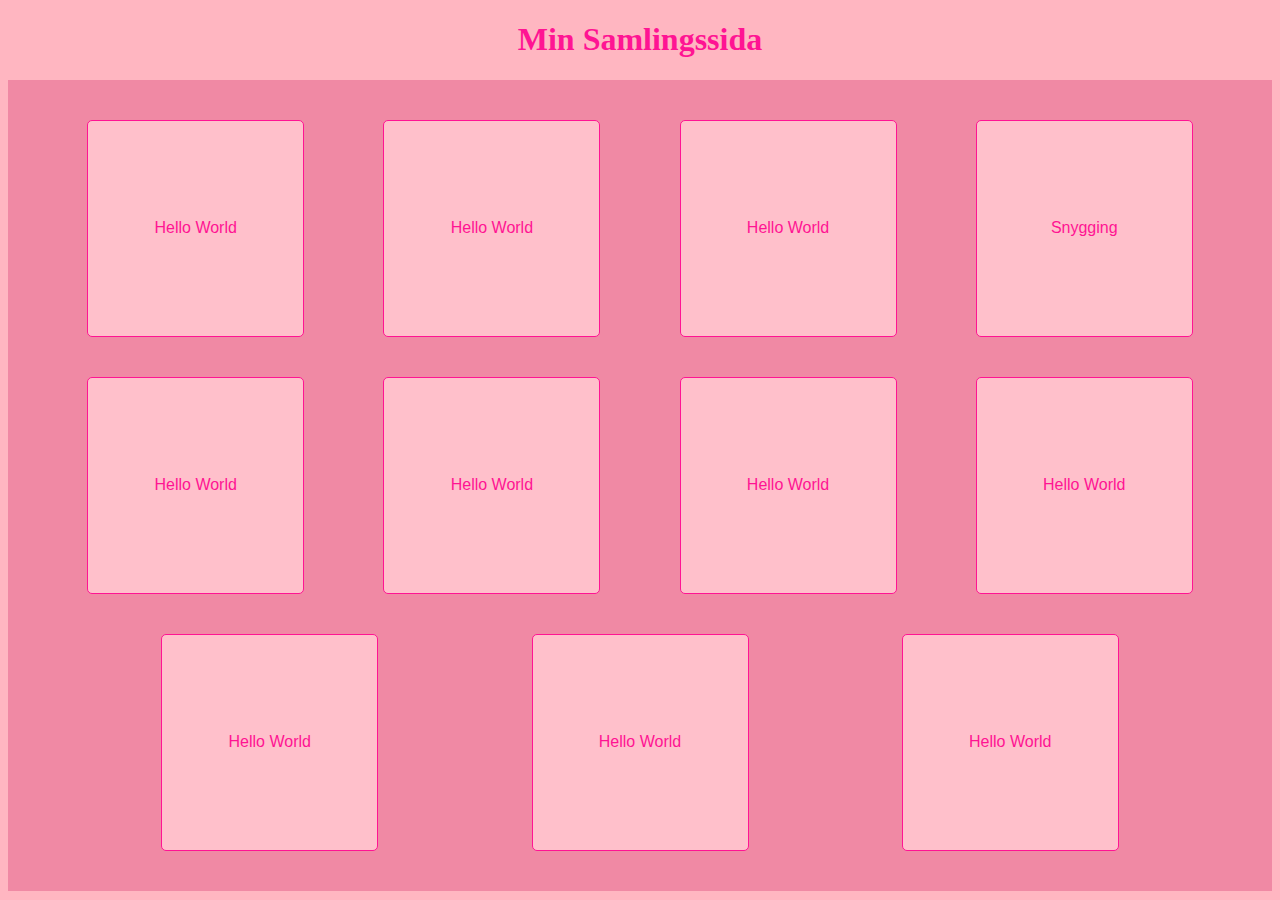
==== index.html @ f258f660 "Lagt till exempelprojekt1" ====
<!DOCTYPE html>
<html lang="sv">

<head>
    <meta charset="utf-8" />
    <link rel="stylesheet" href="css/main.css">
    <title>Min samlingssida</title>
</head>

<body>
    <!-- innehållet på webbsidan -->
    <header>
      <h1>Min Samlingssida</h1>

    </header>
<main>
    <section><a href="https://web.skola24.se/timetable/timetable-viewer/lycksele.skola24.se/Tannbergsskolan/" target="_blank">Hello World</a></section>
    <section><a href="https://sv.wikipedia.org/wiki/Joakim_Lundell" target="_blank">Hello World</a></section>
    <section><a href="https://www.google.com/imgres?imgurl=https%3A%2F%2Fwww.a-hus.se%2Fstorage%2F5AA1C431235A4E2342C54852BDF4980E1D112A5CF4F997E6515A0C3294B72B70%2F06a4c964060f4c4cb44168739d2e97bf%2Fjpg%2Fmedia%2Fc71b8976a262409a9622542fe9fdf7ca%2FV%25C3%25A5rholma_1920x1920.jpg&imgrefurl=https%3A%2F%2Fwww.a-hus.se%2Fkundanpassat%2Fvarholma&tbnid=EHllABhQJ4VLrM&vet=12ahUKEwjy94P64Zj6AhXSo4sKHSY4C3YQMygBegUIARC_AQ..i&docid=rq1f6wXPhbRwPM&w=1920&h=1920&q=hus&ved=2ahUKEwjy94P64Zj6AhXSo4sKHSY4C3YQMygBegUIARC_AQ" target="_blank">Hello World</a></section>
    <section><a href="https://www.google.com/imgres?imgurl=https%3A%2F%2Fimages.aftonbladet-cdn.se%2Fv2%2Fimages%2Fd9841d3e-538b-40be-9085-9c7b5110fec9%3Ffit%3Dcrop%26format%3Dauto%26h%3D1600%26q%3D50%26w%3D1200%26s%3Da0147b9dee12bd7d46466ed476d469053422f1e2&imgrefurl=https%3A%2F%2Fwww.aftonbladet.se%2Fnojesbladet%2Fa%2FVRGGw6%2Fjockiboi-felaktigt-anklagad-for-smittan&tbnid=_vmf6cI9-3ZZWM&vet=12ahUKEwj-paWR4pj6AhWDxIsKHdFlBy4QMygAegUIARCqAQ..i&docid=bqKka7-LMPBEsM&w=1200&h=1600&q=jockiboi&ved=2ahUKEwj-paWR4pj6AhWDxIsKHdFlBy4QMygAegUIARCqAQ" target="_blank">Snygging</a></section>
    <section><a href="projekt/projekt1/index.html" target="_blank">Hello World</a></section>
    <section><a href="projekt/projekt1/index.html" target="_blank">Hello World</a></section>
    <section><a href="projekt/projekt1/index.html" target="_blank">Hello World</a></section>
    <section><a href="projekt/projekt1/index.html" target="_blank">Hello World</a></section>
    <section><a href="projekt/projekt1/index.html" target="_blank">Hello World</a></section>
    <section><a href="projekt/projekt1/index.html" target="_blank">Hello World</a></section>
    <section><a href="projekt/projekt1/index.html" target="_blank">Hello World</a></section>


</main> 

</body>

</html>
---- css/main.css ----
@charset "UTF-8";

body {
    background-color: lightpink;
}

header {
    text-align:center;
    font-family: 'Times New Roman', Times, serif;
    color: deeppink;
}

main {
    background-color:rgb(240, 137, 164);
    display: flex;
    flex-direction: row;
    justify-content: space-evenly;
    flex-wrap: wrap;
    padding: 20px;
}

main section {
    background-color: pink;
    height: 175px;
    width: 175px;
    border: 1px solid deeppink;
    border-radius: 5px;
    font-family:'Lucida Sans', 'Lucida Sans Regular', 'Lucida Grande', 'Lucida Sans Unicode', Geneva, Verdana, sans-serif;
    padding: 20px;
    margin: 20px;
}

main section a {
    display: flex;
    justify-content: center;
    align-items: center;
    height: 100%;
    text-decoration: solid;
    color: deeppink;
}

main section a:hover {
    font-size: 150%;
    border-radius: 5px;
    transition:0.4s;
    background-color: rgb(237, 176, 185);
}
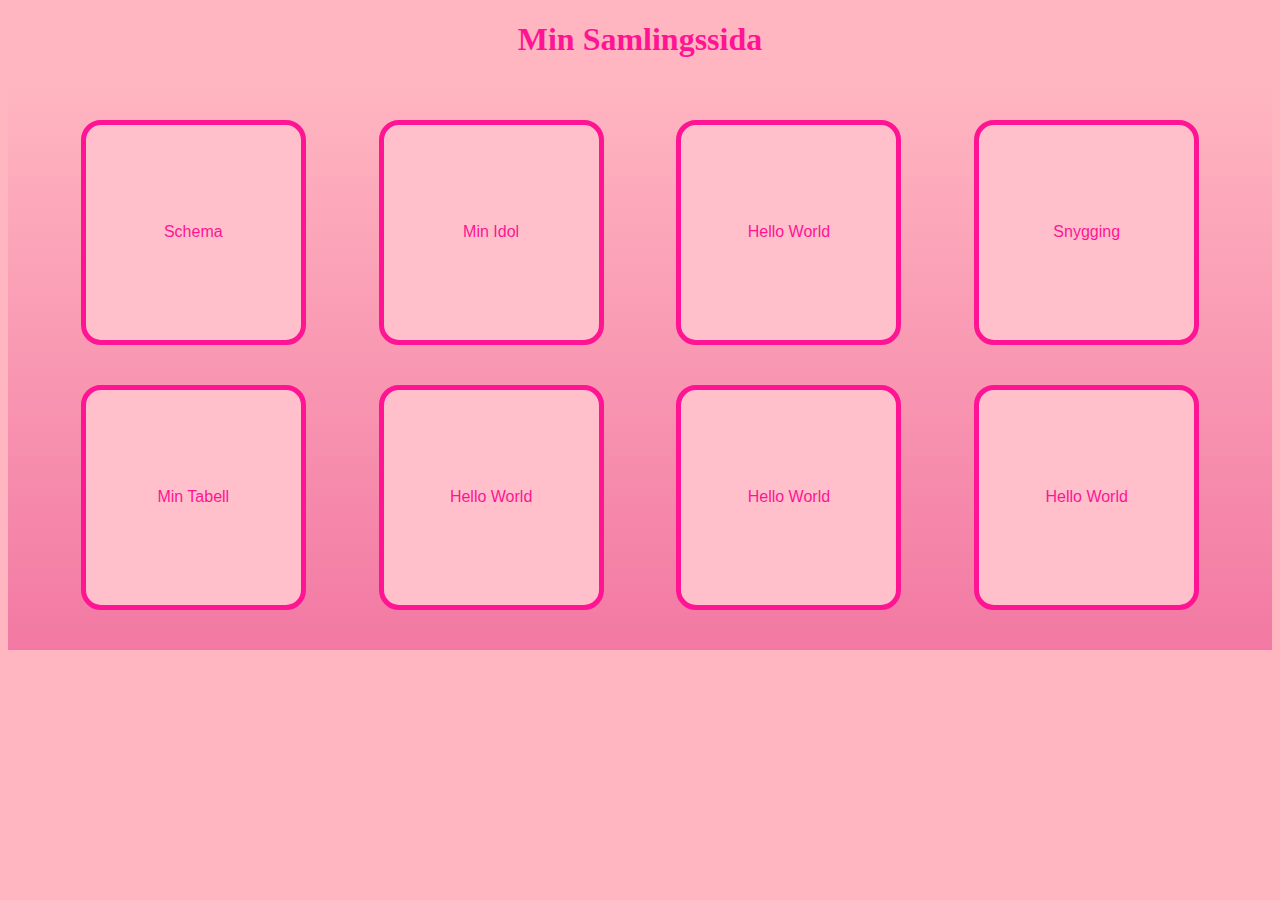
==== commit c4706331: "Gjort ändringar" ====
--- a/index.html
+++ b/index.html
@@ -14,14 +14,11 @@
 
     </header>
 <main>
-    <section><a href="https://web.skola24.se/timetable/timetable-viewer/lycksele.skola24.se/Tannbergsskolan/" target="_blank">Hello World</a></section>
-    <section><a href="https://sv.wikipedia.org/wiki/Joakim_Lundell" target="_blank">Hello World</a></section>
+    <section><a href="https://web.skola24.se/timetable/timetable-viewer/lycksele.skola24.se/Tannbergsskolan/" target="_blank">Schema</a></section>
+    <section><a href="https://sv.wikipedia.org/wiki/Joakim_Lundell" target="_blank">Min Idol</a></section>
     <section><a href="https://www.google.com/imgres?imgurl=https%3A%2F%2Fwww.a-hus.se%2Fstorage%2F5AA1C431235A4E2342C54852BDF4980E1D112A5CF4F997E6515A0C3294B72B70%2F06a4c964060f4c4cb44168739d2e97bf%2Fjpg%2Fmedia%2Fc71b8976a262409a9622542fe9fdf7ca%2FV%25C3%25A5rholma_1920x1920.jpg&imgrefurl=https%3A%2F%2Fwww.a-hus.se%2Fkundanpassat%2Fvarholma&tbnid=EHllABhQJ4VLrM&vet=12ahUKEwjy94P64Zj6AhXSo4sKHSY4C3YQMygBegUIARC_AQ..i&docid=rq1f6wXPhbRwPM&w=1920&h=1920&q=hus&ved=2ahUKEwjy94P64Zj6AhXSo4sKHSY4C3YQMygBegUIARC_AQ" target="_blank">Hello World</a></section>
     <section><a href="https://www.google.com/imgres?imgurl=https%3A%2F%2Fimages.aftonbladet-cdn.se%2Fv2%2Fimages%2Fd9841d3e-538b-40be-9085-9c7b5110fec9%3Ffit%3Dcrop%26format%3Dauto%26h%3D1600%26q%3D50%26w%3D1200%26s%3Da0147b9dee12bd7d46466ed476d469053422f1e2&imgrefurl=https%3A%2F%2Fwww.aftonbladet.se%2Fnojesbladet%2Fa%2FVRGGw6%2Fjockiboi-felaktigt-anklagad-for-smittan&tbnid=_vmf6cI9-3ZZWM&vet=12ahUKEwj-paWR4pj6AhWDxIsKHdFlBy4QMygAegUIARCqAQ..i&docid=bqKka7-LMPBEsM&w=1200&h=1600&q=jockiboi&ved=2ahUKEwj-paWR4pj6AhWDxIsKHdFlBy4QMygAegUIARCqAQ" target="_blank">Snygging</a></section>
-    <section><a href="projekt/projekt1/index.html" target="_blank">Hello World</a></section>
-    <section><a href="projekt/projekt1/index.html" target="_blank">Hello World</a></section>
-    <section><a href="projekt/projekt1/index.html" target="_blank">Hello World</a></section>
-    <section><a href="projekt/projekt1/index.html" target="_blank">Hello World</a></section>
+    <section><a href="projekt/projekt 1 - tabeller/projekt 1 - tabeller/index.html" target="_blank">Min Tabell</a></section>
     <section><a href="projekt/projekt1/index.html" target="_blank">Hello World</a></section>
     <section><a href="projekt/projekt1/index.html" target="_blank">Hello World</a></section>
     <section><a href="projekt/projekt1/index.html" target="_blank">Hello World</a></section>
@@ -29,6 +26,5 @@
 
 </main> 
 
-</body>
 
 </html>--- a/css/main.css
+++ b/css/main.css
@@ -11,7 +11,7 @@
 }
 
 main {
-    background-color:rgb(240, 137, 164);
+    background-image: linear-gradient(lightpink,rgb(242, 121, 163));
     display: flex;
     flex-direction: row;
     justify-content: space-evenly;
@@ -23,8 +23,8 @@
     background-color: pink;
     height: 175px;
     width: 175px;
-    border: 1px solid deeppink;
-    border-radius: 5px;
+    border: 5px solid deeppink;
+    border-radius: 20px;
     font-family:'Lucida Sans', 'Lucida Sans Regular', 'Lucida Grande', 'Lucida Sans Unicode', Geneva, Verdana, sans-serif;
     padding: 20px;
     margin: 20px;
@@ -44,4 +44,4 @@
     border-radius: 5px;
     transition:0.4s;
     background-color: rgb(237, 176, 185);
-}+}
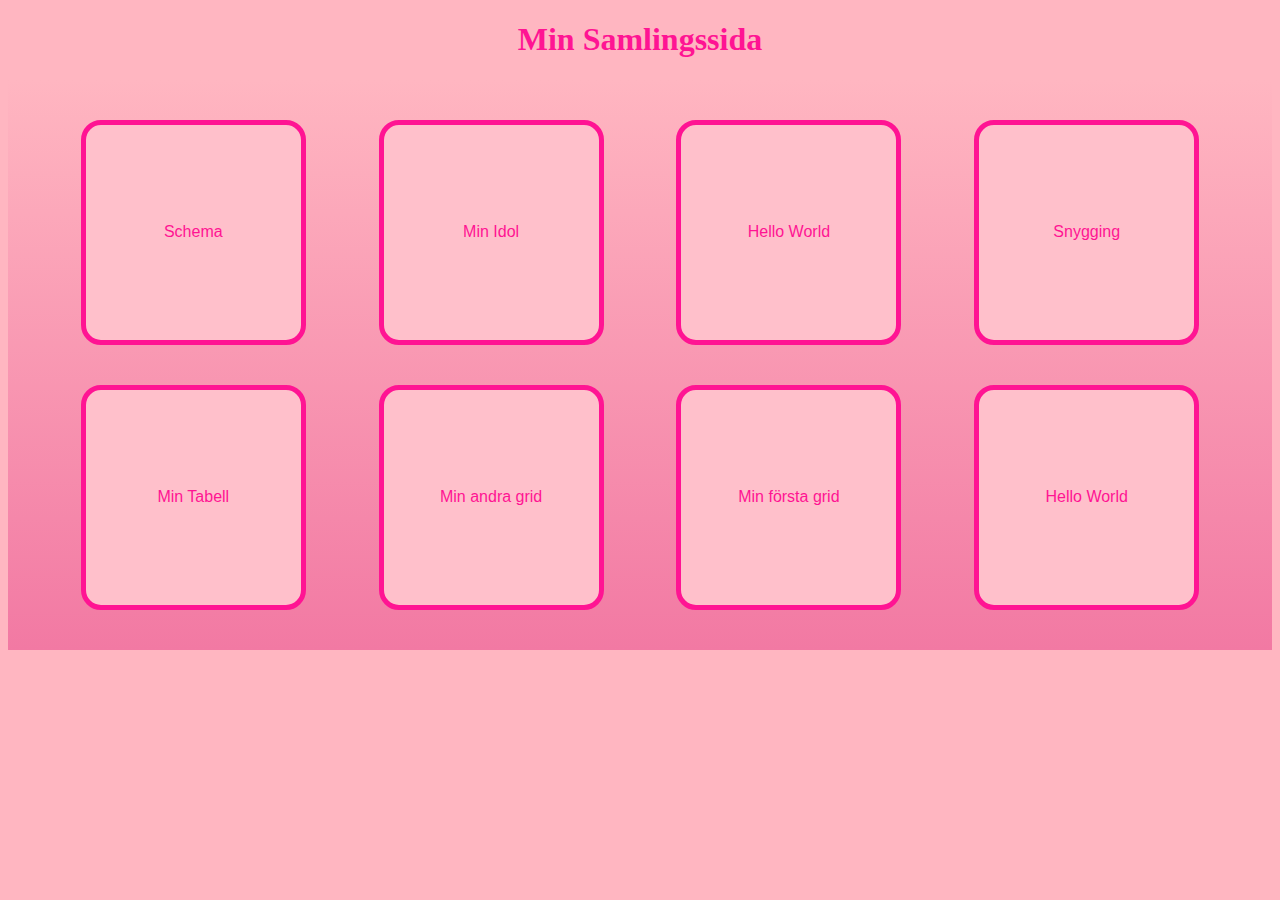
==== commit 3ccfcf95: "Gjort färdigt grid 2" ====
--- a/index.html
+++ b/index.html
@@ -19,8 +19,8 @@
     <section><a href="https://www.google.com/imgres?imgurl=https%3A%2F%2Fwww.a-hus.se%2Fstorage%2F5AA1C431235A4E2342C54852BDF4980E1D112A5CF4F997E6515A0C3294B72B70%2F06a4c964060f4c4cb44168739d2e97bf%2Fjpg%2Fmedia%2Fc71b8976a262409a9622542fe9fdf7ca%2FV%25C3%25A5rholma_1920x1920.jpg&imgrefurl=https%3A%2F%2Fwww.a-hus.se%2Fkundanpassat%2Fvarholma&tbnid=EHllABhQJ4VLrM&vet=12ahUKEwjy94P64Zj6AhXSo4sKHSY4C3YQMygBegUIARC_AQ..i&docid=rq1f6wXPhbRwPM&w=1920&h=1920&q=hus&ved=2ahUKEwjy94P64Zj6AhXSo4sKHSY4C3YQMygBegUIARC_AQ" target="_blank">Hello World</a></section>
     <section><a href="https://www.google.com/imgres?imgurl=https%3A%2F%2Fimages.aftonbladet-cdn.se%2Fv2%2Fimages%2Fd9841d3e-538b-40be-9085-9c7b5110fec9%3Ffit%3Dcrop%26format%3Dauto%26h%3D1600%26q%3D50%26w%3D1200%26s%3Da0147b9dee12bd7d46466ed476d469053422f1e2&imgrefurl=https%3A%2F%2Fwww.aftonbladet.se%2Fnojesbladet%2Fa%2FVRGGw6%2Fjockiboi-felaktigt-anklagad-for-smittan&tbnid=_vmf6cI9-3ZZWM&vet=12ahUKEwj-paWR4pj6AhWDxIsKHdFlBy4QMygAegUIARCqAQ..i&docid=bqKka7-LMPBEsM&w=1200&h=1600&q=jockiboi&ved=2ahUKEwj-paWR4pj6AhWDxIsKHdFlBy4QMygAegUIARCqAQ" target="_blank">Snygging</a></section>
     <section><a href="projekt/projekt 1 - tabeller/projekt 1 - tabeller/index.html" target="_blank">Min Tabell</a></section>
-    <section><a href="projekt/projekt1/index.html" target="_blank">Hello World</a></section>
-    <section><a href="projekt/projekt1/index.html" target="_blank">Hello World</a></section>
+    <section><a href="projekt/projekt 2 - grid/projekt 2 - grid2.html" target="_blank">Min andra grid</a></section>
+    <section><a href="projekt/projekt 2 - grid/index.html" target="_blank">Min första grid</a></section>
     <section><a href="projekt/projekt1/index.html" target="_blank">Hello World</a></section>
 
 
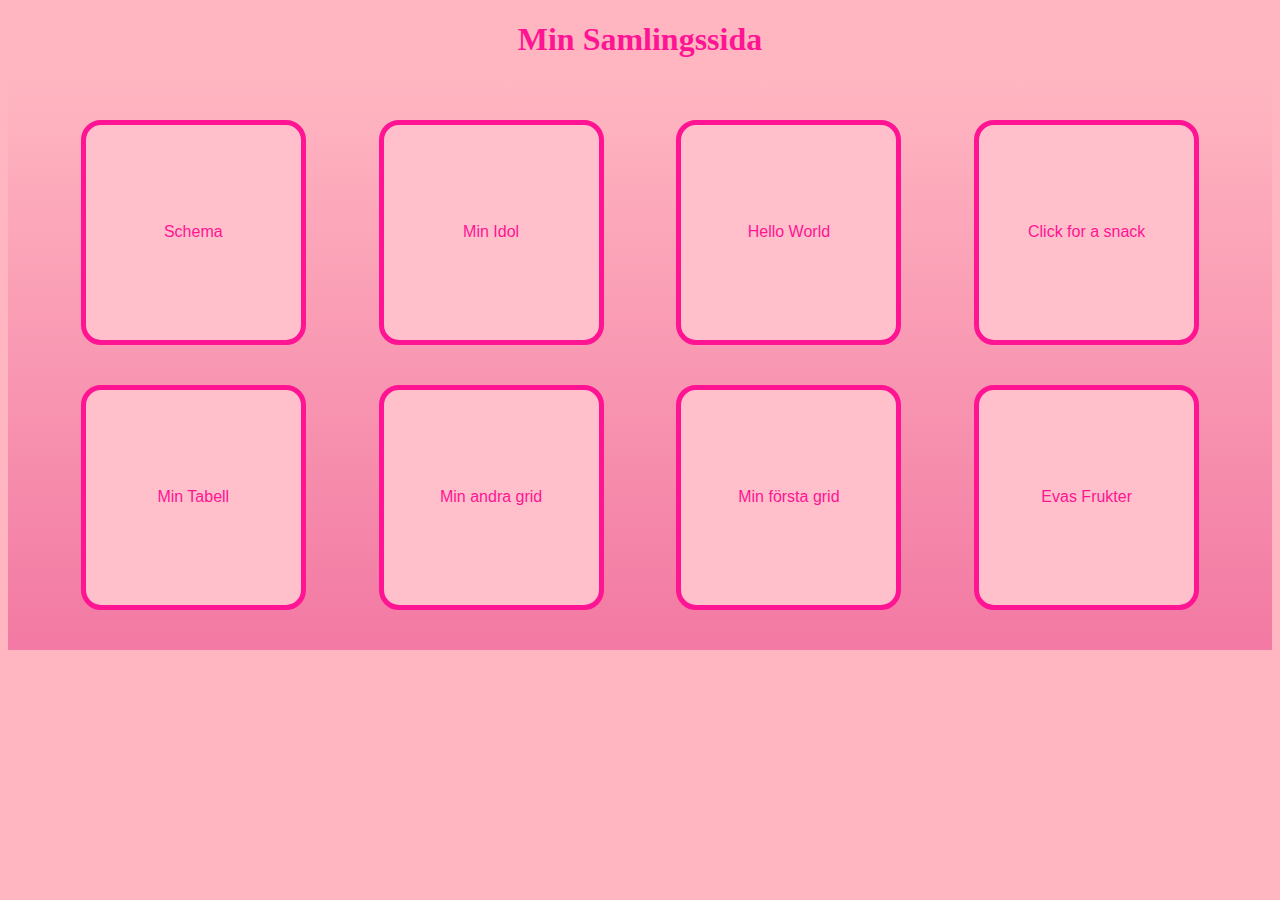
==== commit b5f747bb: "Gjort klart Evas frukter" ====
--- a/index.html
+++ b/index.html
@@ -17,11 +17,11 @@
     <section><a href="https://web.skola24.se/timetable/timetable-viewer/lycksele.skola24.se/Tannbergsskolan/" target="_blank">Schema</a></section>
     <section><a href="https://sv.wikipedia.org/wiki/Joakim_Lundell" target="_blank">Min Idol</a></section>
     <section><a href="https://www.google.com/imgres?imgurl=https%3A%2F%2Fwww.a-hus.se%2Fstorage%2F5AA1C431235A4E2342C54852BDF4980E1D112A5CF4F997E6515A0C3294B72B70%2F06a4c964060f4c4cb44168739d2e97bf%2Fjpg%2Fmedia%2Fc71b8976a262409a9622542fe9fdf7ca%2FV%25C3%25A5rholma_1920x1920.jpg&imgrefurl=https%3A%2F%2Fwww.a-hus.se%2Fkundanpassat%2Fvarholma&tbnid=EHllABhQJ4VLrM&vet=12ahUKEwjy94P64Zj6AhXSo4sKHSY4C3YQMygBegUIARC_AQ..i&docid=rq1f6wXPhbRwPM&w=1920&h=1920&q=hus&ved=2ahUKEwjy94P64Zj6AhXSo4sKHSY4C3YQMygBegUIARC_AQ" target="_blank">Hello World</a></section>
-    <section><a href="https://www.google.com/imgres?imgurl=https%3A%2F%2Fimages.aftonbladet-cdn.se%2Fv2%2Fimages%2Fd9841d3e-538b-40be-9085-9c7b5110fec9%3Ffit%3Dcrop%26format%3Dauto%26h%3D1600%26q%3D50%26w%3D1200%26s%3Da0147b9dee12bd7d46466ed476d469053422f1e2&imgrefurl=https%3A%2F%2Fwww.aftonbladet.se%2Fnojesbladet%2Fa%2FVRGGw6%2Fjockiboi-felaktigt-anklagad-for-smittan&tbnid=_vmf6cI9-3ZZWM&vet=12ahUKEwj-paWR4pj6AhWDxIsKHdFlBy4QMygAegUIARCqAQ..i&docid=bqKka7-LMPBEsM&w=1200&h=1600&q=jockiboi&ved=2ahUKEwj-paWR4pj6AhWDxIsKHdFlBy4QMygAegUIARCqAQ" target="_blank">Snygging</a></section>
+    <section><a href="https://www.google.com/imgres?imgurl=https%3A%2F%2Fimages.aftonbladet-cdn.se%2Fv2%2Fimages%2Fd9841d3e-538b-40be-9085-9c7b5110fec9%3Ffit%3Dcrop%26format%3Dauto%26h%3D1600%26q%3D50%26w%3D1200%26s%3Da0147b9dee12bd7d46466ed476d469053422f1e2&imgrefurl=https%3A%2F%2Fwww.aftonbladet.se%2Fnojesbladet%2Fa%2FVRGGw6%2Fjockiboi-felaktigt-anklagad-for-smittan&tbnid=_vmf6cI9-3ZZWM&vet=12ahUKEwj-paWR4pj6AhWDxIsKHdFlBy4QMygAegUIARCqAQ..i&docid=bqKka7-LMPBEsM&w=1200&h=1600&q=jockiboi&ved=2ahUKEwj-paWR4pj6AhWDxIsKHdFlBy4QMygAegUIARCqAQ" target="_blank">Click for a snack</a></section>
     <section><a href="projekt/projekt 1 - tabeller/projekt 1 - tabeller/index.html" target="_blank">Min Tabell</a></section>
     <section><a href="projekt/projekt 2 - grid/projekt 2 - grid2.html" target="_blank">Min andra grid</a></section>
     <section><a href="projekt/projekt 2 - grid/index.html" target="_blank">Min första grid</a></section>
-    <section><a href="projekt/projekt1/index.html" target="_blank">Hello World</a></section>
+    <section><a href="projekt/projekt 3 - evas frukt/evas frukt hemsida/index.html" target="_blank">Evas Frukter</a></section>
 
 
 </main> 
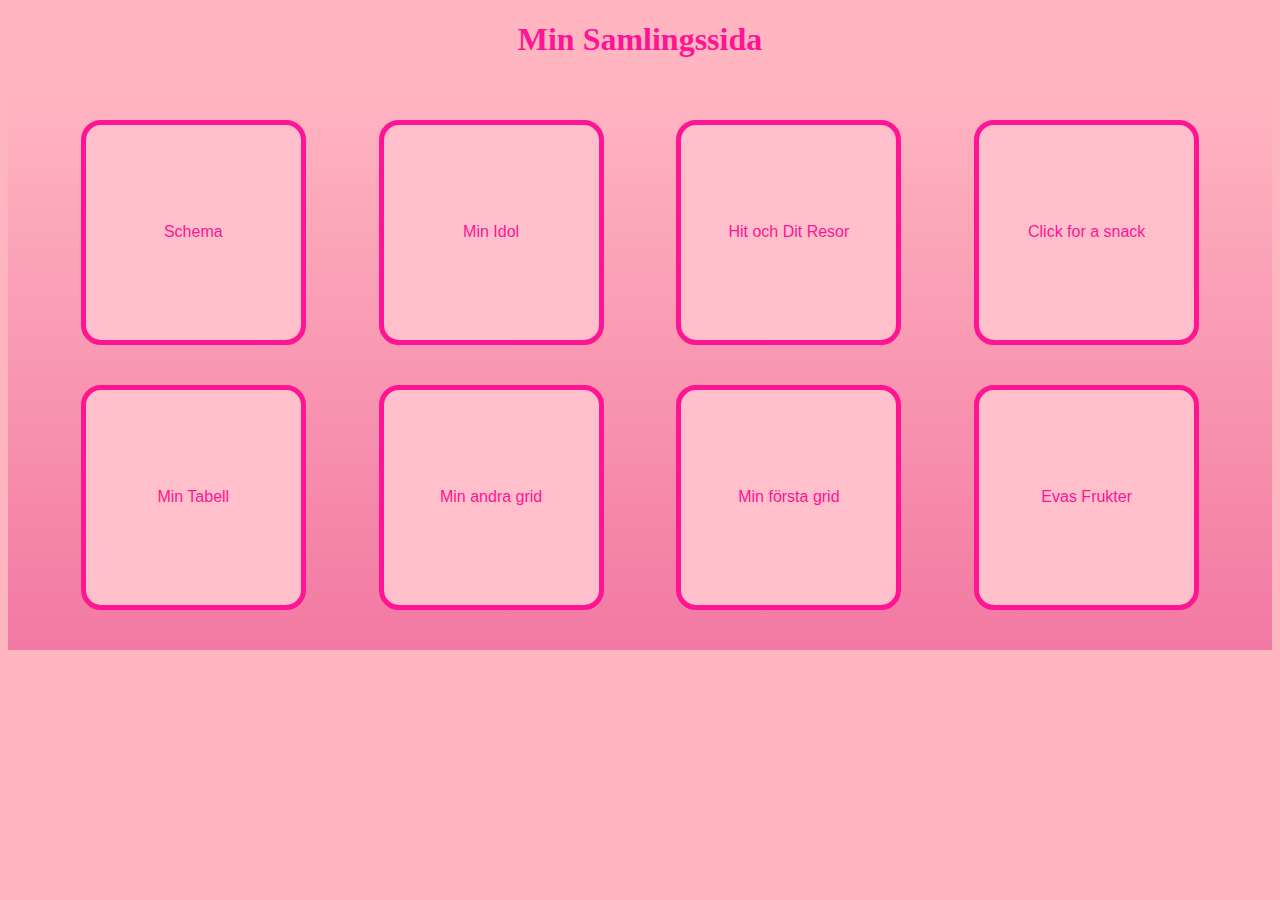
==== commit bad1ec3f: "Klar med Hit och Dit" ====
--- a/index.html
+++ b/index.html
@@ -16,7 +16,7 @@
 <main>
     <section><a href="https://web.skola24.se/timetable/timetable-viewer/lycksele.skola24.se/Tannbergsskolan/" target="_blank">Schema</a></section>
     <section><a href="https://sv.wikipedia.org/wiki/Joakim_Lundell" target="_blank">Min Idol</a></section>
-    <section><a href="https://www.google.com/imgres?imgurl=https%3A%2F%2Fwww.a-hus.se%2Fstorage%2F5AA1C431235A4E2342C54852BDF4980E1D112A5CF4F997E6515A0C3294B72B70%2F06a4c964060f4c4cb44168739d2e97bf%2Fjpg%2Fmedia%2Fc71b8976a262409a9622542fe9fdf7ca%2FV%25C3%25A5rholma_1920x1920.jpg&imgrefurl=https%3A%2F%2Fwww.a-hus.se%2Fkundanpassat%2Fvarholma&tbnid=EHllABhQJ4VLrM&vet=12ahUKEwjy94P64Zj6AhXSo4sKHSY4C3YQMygBegUIARC_AQ..i&docid=rq1f6wXPhbRwPM&w=1920&h=1920&q=hus&ved=2ahUKEwjy94P64Zj6AhXSo4sKHSY4C3YQMygBegUIARC_AQ" target="_blank">Hello World</a></section>
+    <section><a href="projekt/projekt 5 - hit och dit resor/hitochdit/index.html" target="_blank">Hit och Dit Resor</a></section>
     <section><a href="https://www.google.com/imgres?imgurl=https%3A%2F%2Fimages.aftonbladet-cdn.se%2Fv2%2Fimages%2Fd9841d3e-538b-40be-9085-9c7b5110fec9%3Ffit%3Dcrop%26format%3Dauto%26h%3D1600%26q%3D50%26w%3D1200%26s%3Da0147b9dee12bd7d46466ed476d469053422f1e2&imgrefurl=https%3A%2F%2Fwww.aftonbladet.se%2Fnojesbladet%2Fa%2FVRGGw6%2Fjockiboi-felaktigt-anklagad-for-smittan&tbnid=_vmf6cI9-3ZZWM&vet=12ahUKEwj-paWR4pj6AhWDxIsKHdFlBy4QMygAegUIARCqAQ..i&docid=bqKka7-LMPBEsM&w=1200&h=1600&q=jockiboi&ved=2ahUKEwj-paWR4pj6AhWDxIsKHdFlBy4QMygAegUIARCqAQ" target="_blank">Click for a snack</a></section>
     <section><a href="projekt/projekt 1 - tabeller/projekt 1 - tabeller/index.html" target="_blank">Min Tabell</a></section>
     <section><a href="projekt/projekt 2 - grid/projekt 2 - grid2.html" target="_blank">Min andra grid</a></section>
